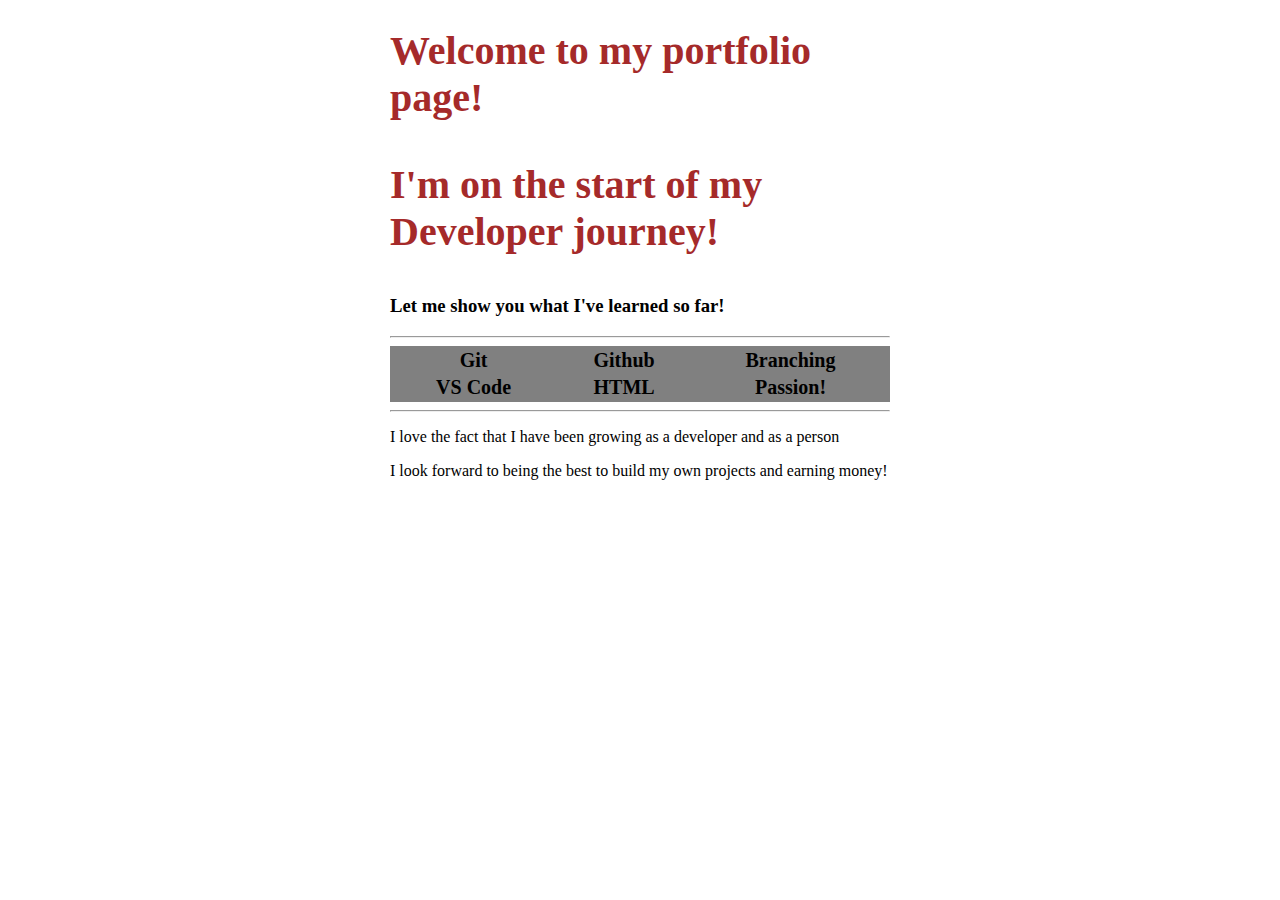
==== CSS_Only_Part_2/Solutions/index_finished.html @ 2fa8173f "CSS Parts 1 & 2" ====
<!DOCTYPE html>
<html lang="en">
  <head>
    <meta charset="UTF-8" />
    <meta name="viewport" content="width=device-width, initial-scale=1.0" />
    <link rel="stylesheet" href="index_finished.css" />
    <title>Document</title>
  </head>
  <body>
    <h1 class="title">Welcome to my portfolio page!</h1>
    <h3 class="title">I'm on the start of my Developer journey!</h3>
    <div class="main">
      <h3>Let me show you what I've learned so far!</h3>
      <hr />
      <table id="tablecolor">
        <tr>
          <th>Git</th>
          <th>Github</th>
          <th>Branching</th>
        </tr>
        <tr>
          <th>VS Code</th>
          <th>HTML</th>
          <th>Passion!</th>
        </tr>
      </table>
      <hr />
      <p>
        I love the fact that I have been growing as a developer and as a person
      </p>
      <p>
        I look forward to being the best to build my own projects and earning
        money!
      </p>
    </div>
  </body>
</html>
---- CSS_Only_Part_2/Solutions/index_finished.css ----
.title {
  font-size: 40px;
  color: brown;
  width: 500px;
  margin-left: auto;
  margin-right: auto;
}

.main {
  width: 500px;
  margin-left: auto;
  margin-right: auto;
}

#tablecolor {
  width: 500px;
  font-size: 20px;
  background-color: gray;
}
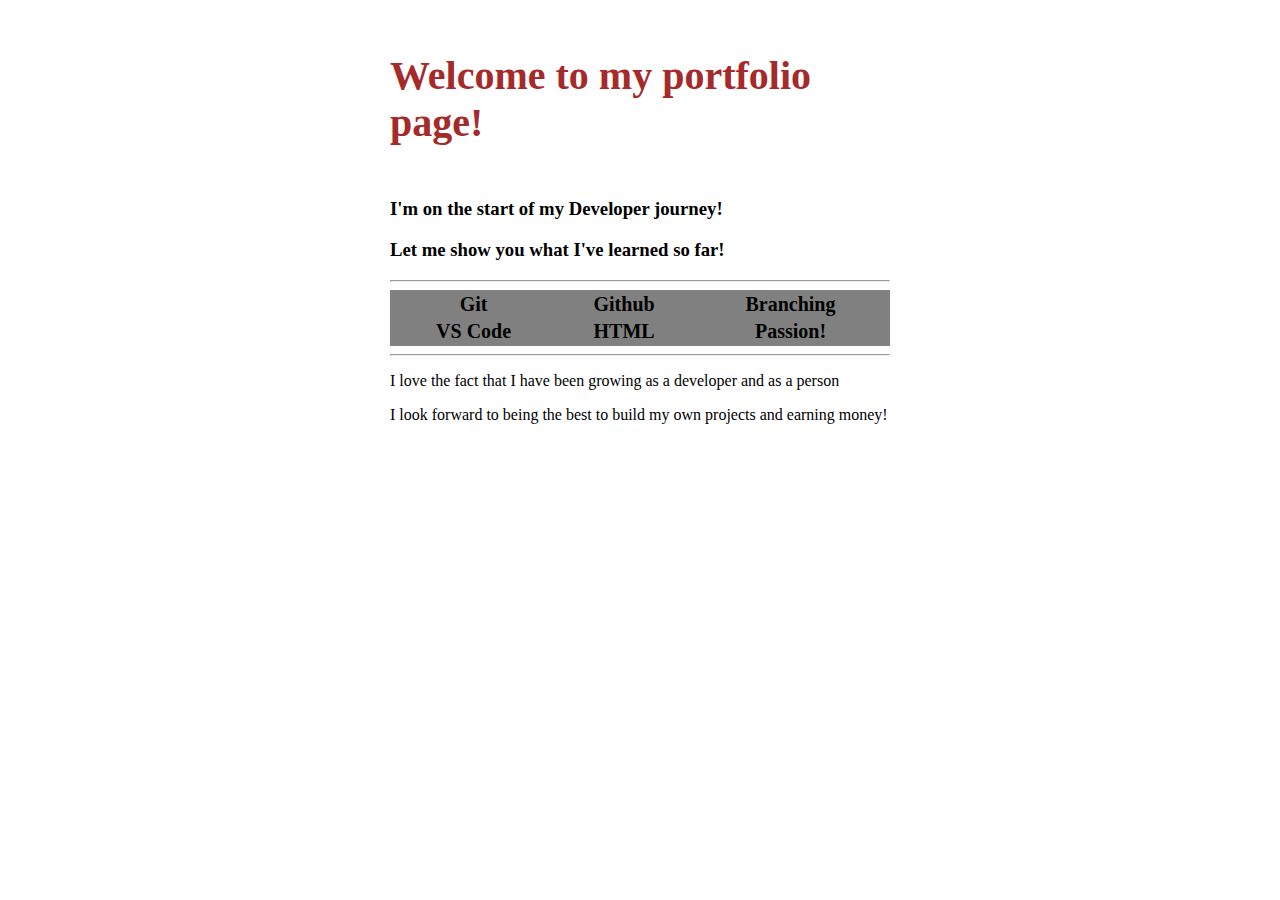
==== commit 7a3b7557: "updating solutions and starter code" ====
--- a/CSS_Only_Part_2/Solutions/index_finished.html
+++ b/CSS_Only_Part_2/Solutions/index_finished.html
@@ -8,9 +8,10 @@
   </head>
   <body>
     <h1 class="title">Welcome to my portfolio page!</h1>
-    <h3 class="title">I'm on the start of my Developer journey!</h3>
+    <h3 class="message">I'm on the start of my Developer journey!</h3>
     <div class="main">
       <h3>Let me show you what I've learned so far!</h3>
+
       <hr />
       <table id="tablecolor">
         <tr>
--- a/CSS_Only_Part_2/Solutions/index_finished.css
+++ b/CSS_Only_Part_2/Solutions/index_finished.css
@@ -1,6 +1,13 @@
 .title {
   font-size: 40px;
   color: brown;
+  width: 500px;
+  margin-left: auto;
+  margin-right: auto;
+  padding: 2% 0 2% 0;
+}
+
+.message {
   width: 500px;
   margin-left: auto;
   margin-right: auto;
